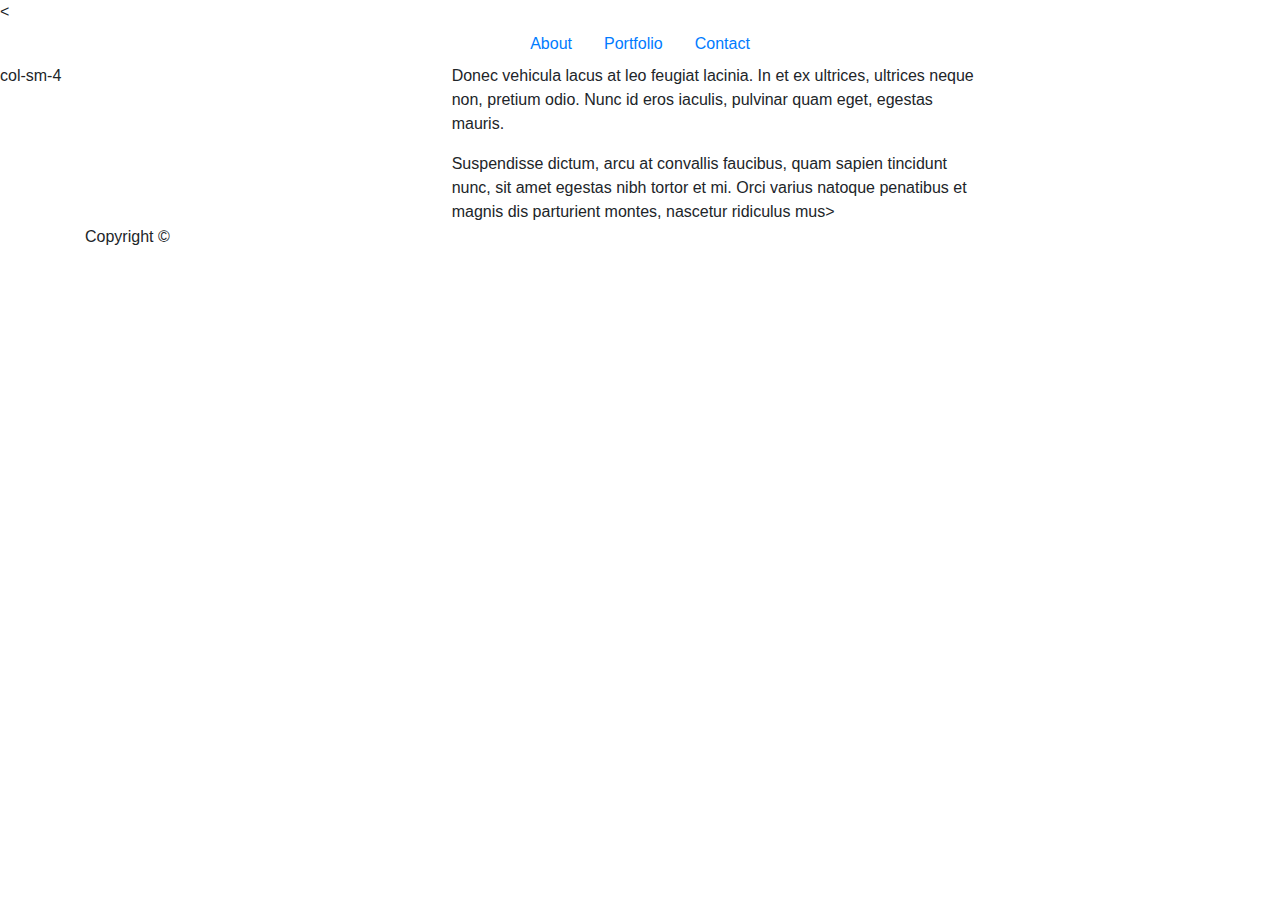
==== index.html @ 74c94ada "I am adding the update to the file index.html" ====
<<!DOCTYPE html>
<html lang="en">
<head>
<meta charset="UTF-8">
<meta name="viewport" content="width=device-width, initial-scale=1.0">
<meta http-equiv="X-UA-Compatible" content="ie=edge">
<link rel="stylesheet" href="https://cdnjs.cloudflare.com/ajax/libs/twitter-bootstrap/4.1.3/css/bootstrap.min.css">
<link rel="stylesheet" href="https://use.fontawesome.com/releases/v5.3.1/css/all.css">
<link rel="stylesheet" href="style.css">
<title>Title</title>
</head>
<body>
    
        <ul class="nav justify-content-center">
            <li class="nav-item">
              <a class="nav-link active" href="#">About</a>
            </li>
            <li class="nav-item">
              <a class="nav-link" href="#">Portfolio</a>
            </li>
            <li class="nav-item">
              <a class="nav-link" href="#">Contact</a>
            </li>
        </ul>
        
        <div class="row">
           
                  <div class="col-sm-4">col-sm-4</div>
                  <div class="col-sm-8"><div class="col-sm-8"><p>Donec vehicula lacus at leo feugiat lacinia. In et ex ultrices, ultrices neque non, pretium odio. Nunc id eros iaculis, pulvinar quam eget, egestas mauris.</p>Suspendisse dictum, arcu at convallis faucibus, quam sapien tincidunt nunc, sit amet egestas nibh tortor et mi. Orci varius natoque penatibus et magnis dis parturient montes, nascetur ridiculus mus><div class="col">
                </div>
          
          </div>
                
              </div>
              
              </div>
                  
         
        <footer>
          <div class="container">
            Copyright &copy; 
          </div>
        </footer>
      </body>
      
      </html>
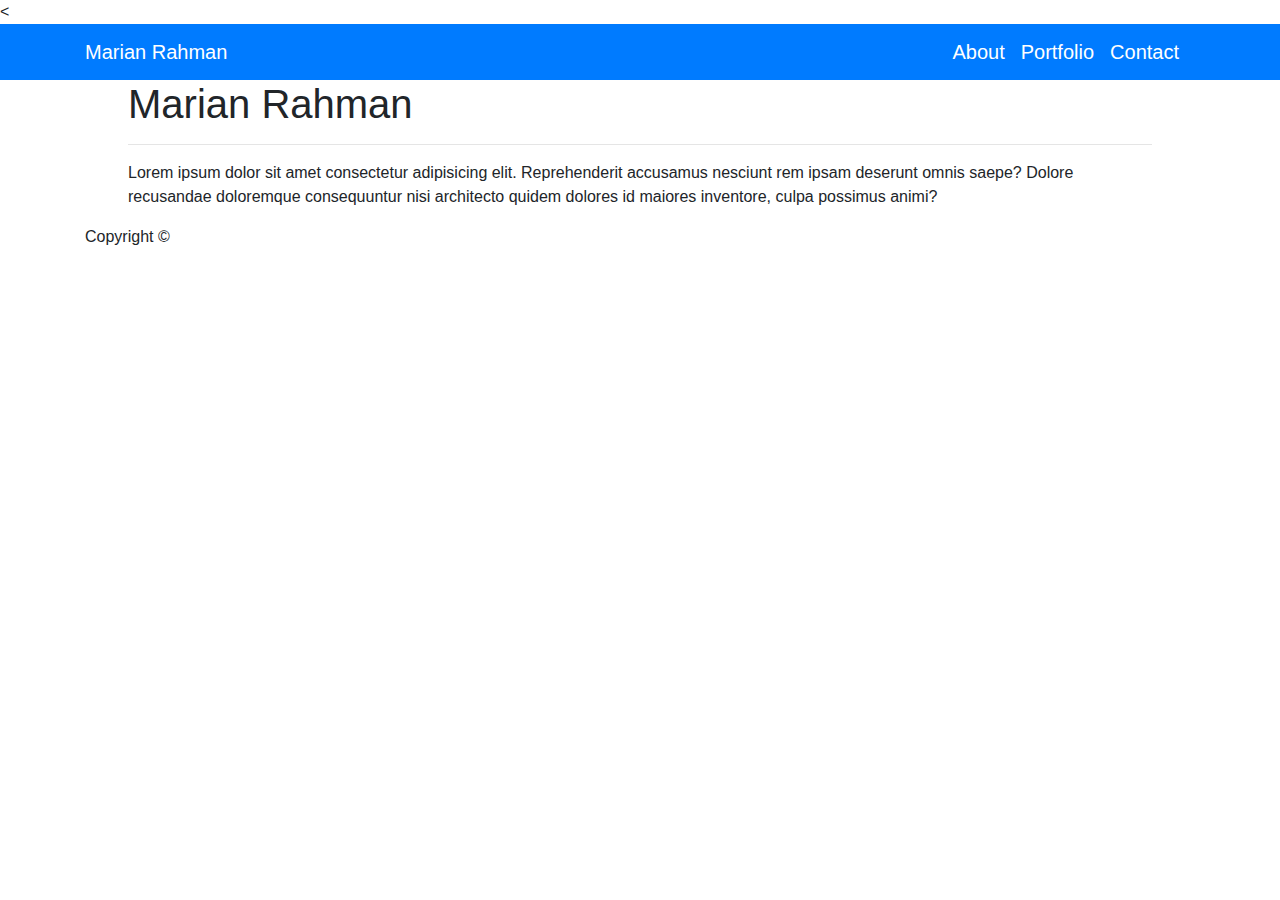
==== commit e3f2d4f2: "Modified index, contact, portfolio" ====
--- a/index.html
+++ b/index.html
@@ -10,30 +10,31 @@
 <title>Title</title>
 </head>
 <body>
-    
-        <ul class="nav justify-content-center">
-            <li class="nav-item">
-              <a class="nav-link active" href="#">About</a>
-            </li>
-            <li class="nav-item">
-              <a class="nav-link" href="#">Portfolio</a>
-            </li>
-            <li class="nav-item">
-              <a class="nav-link" href="#">Contact</a>
-            </li>
-        </ul>
-        
-        <div class="row">
-           
-                  <div class="col-sm-4">col-sm-4</div>
-                  <div class="col-sm-8"><div class="col-sm-8"><p>Donec vehicula lacus at leo feugiat lacinia. In et ex ultrices, ultrices neque non, pretium odio. Nunc id eros iaculis, pulvinar quam eget, egestas mauris.</p>Suspendisse dictum, arcu at convallis faucibus, quam sapien tincidunt nunc, sit amet egestas nibh tortor et mi. Orci varius natoque penatibus et magnis dis parturient montes, nascetur ridiculus mus><div class="col">
-                </div>
-          
+  <nav class="navbar navbar-dark bg-primary">
+         <div class="container">
+
+           <a class="navbar-brand active" href="#">Marian Rahman</a>
+           <ul class="nav justify-content-end">
+             <li class="nav-item">
+               <a class="navbar-brand active" href="#">About</a>
+              </li>
+              <li class="nav-item">
+                <a class="navbar-brand" href="#">Portfolio</a>
+              </li>
+              <li class="nav-item">
+                <a class="navbar-brand" href="#">Contact</a>
+              </li>
+            </ul>
           </div>
-                
-              </div>
-              
-              </div>
+          </nav>
+      
+<div class="mainContainer">
+  <h1>Marian Rahman</h1>
+  <hr>
+  <img src="" alt="">
+  <p>Lorem ipsum dolor sit amet consectetur adipisicing elit. Reprehenderit accusamus nesciunt rem ipsam deserunt omnis saepe? Dolore recusandae doloremque consequuntur nisi architecto quidem dolores id maiores inventore, culpa possimus animi?</p>
+</div>
+
                   
          
         <footer>
--- a/style.css
+++ b/style.css
@@ -0,0 +1,9 @@
+.container{
+  widows: 80%;
+  margin: 0 auto;
+}
+
+.mainContainer {
+  width: 80%;
+  margin: 0 auto;
+}
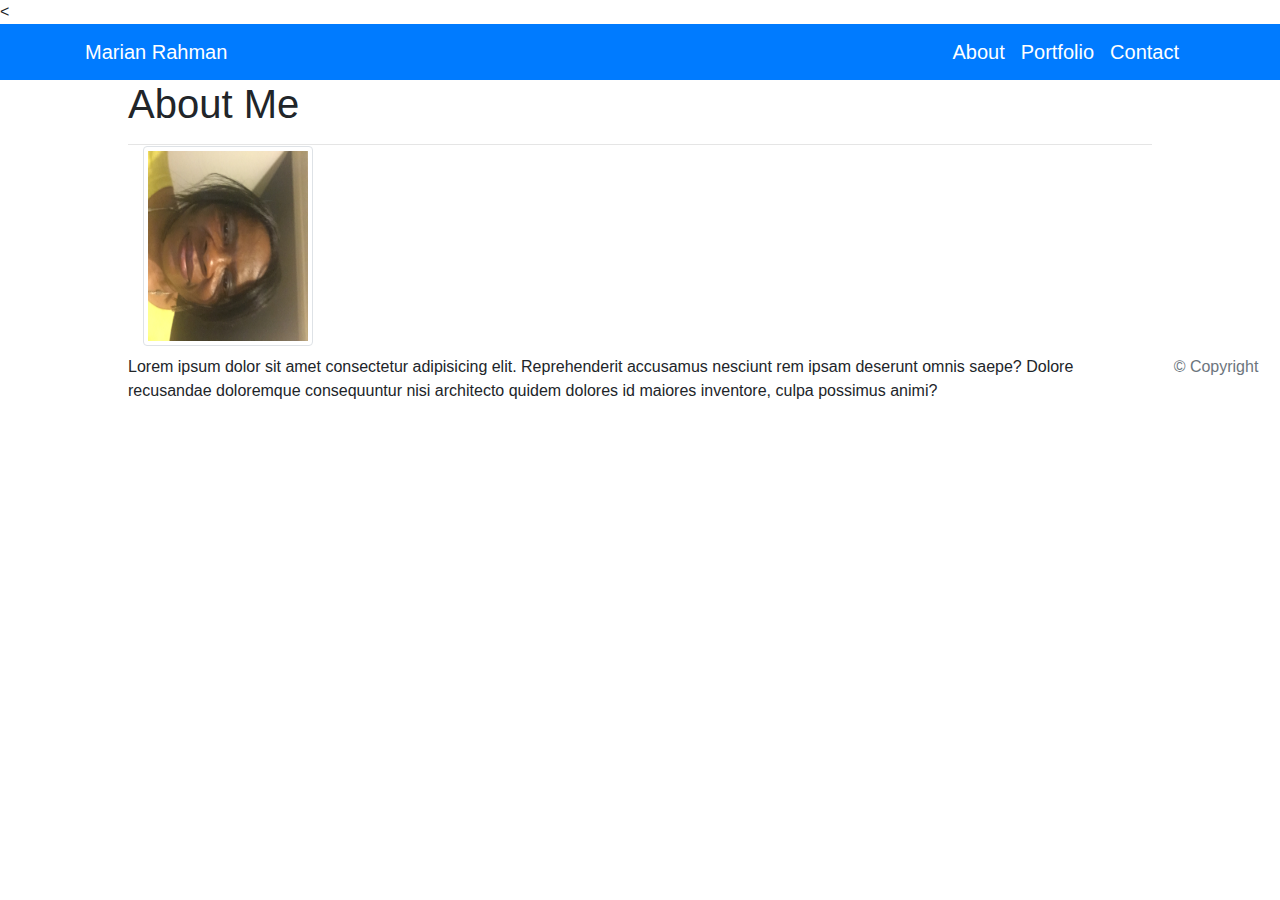
==== commit 1a1bafaa: "Updated index.html" ====
--- a/index.html
+++ b/index.html
@@ -29,17 +29,17 @@
           </nav>
       
 <div class="mainContainer">
-  <h1>Marian Rahman</h1>
+  <h1>About Me</h1>
   <hr>
-  <img src="" alt="">
-  <p>Lorem ipsum dolor sit amet consectetur adipisicing elit. Reprehenderit accusamus nesciunt rem ipsam deserunt omnis saepe? Dolore recusandae doloremque consequuntur nisi architecto quidem dolores id maiores inventore, culpa possimus animi?</p>
+  <img src="./img/myphoto.JPG" alt="My Photo" class="myPhoto img-thumbnail"><br/><br/>
+    <p class="floatPara" >Lorem ipsum dolor sit amet consectetur adipisicing elit. Reprehenderit accusamus nesciunt rem ipsam deserunt omnis saepe? Dolore recusandae doloremque consequuntur nisi architecto quidem dolores id maiores inventore, culpa possimus animi?</p>
 </div>
 
                   
          
-        <footer>
-          <div class="container">
-            Copyright &copy; 
+        <footer class = "footer">
+          <div class="two-toned-footer-color">
+           <p class="text-muted text-muted-footer text-center">&copy; Copyright</p>  
           </div>
         </footer>
       </body>
--- a/style.css
+++ b/style.css
@@ -7,3 +7,13 @@
   width: 80%;
   margin: 0 auto;
 }
+
+.myPhoto {
+  transform: rotate(90deg);
+  width: 200px;
+  height: 170px;
+}
+
+.floatPara{
+  float:left;
+}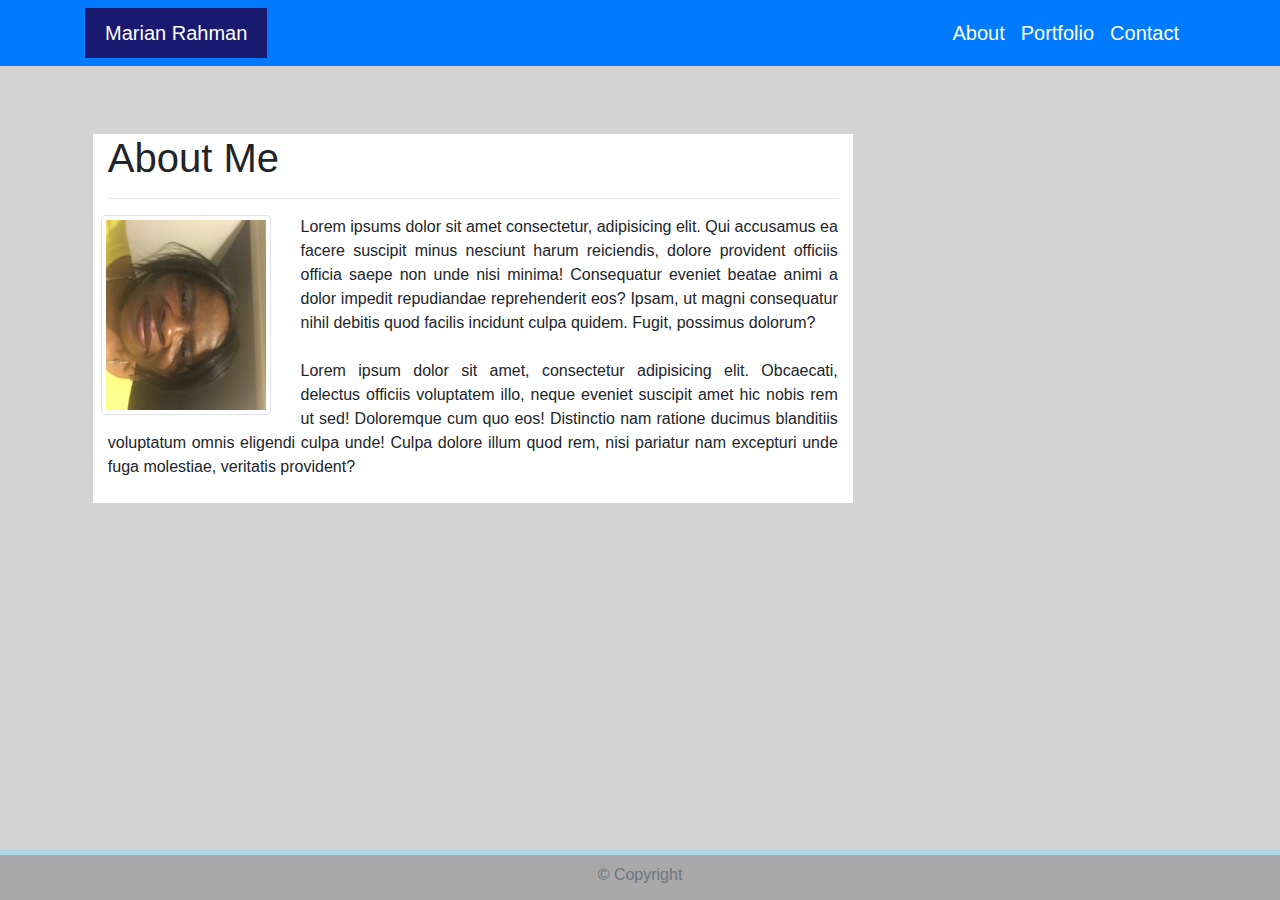
==== commit bf1e4f0d: "modified contact, index and style" ====
--- a/index.html
+++ b/index.html
@@ -1,47 +1,55 @@
-<<!DOCTYPE html>
-<html lang="en">
-<head>
-<meta charset="UTF-8">
-<meta name="viewport" content="width=device-width, initial-scale=1.0">
-<meta http-equiv="X-UA-Compatible" content="ie=edge">
-<link rel="stylesheet" href="https://cdnjs.cloudflare.com/ajax/libs/twitter-bootstrap/4.1.3/css/bootstrap.min.css">
-<link rel="stylesheet" href="https://use.fontawesome.com/releases/v5.3.1/css/all.css">
-<link rel="stylesheet" href="style.css">
-<title>Title</title>
-</head>
-<body>
-  <nav class="navbar navbar-dark bg-primary">
-         <div class="container">
+<!DOCTYPE html>
+  <html lang="en">
 
-           <a class="navbar-brand active" href="#">Marian Rahman</a>
-           <ul class="nav justify-content-end">
-             <li class="nav-item">
-               <a class="navbar-brand active" href="#">About</a>
-              </li>
-              <li class="nav-item">
-                <a class="navbar-brand" href="#">Portfolio</a>
-              </li>
-              <li class="nav-item">
-                <a class="navbar-brand" href="#">Contact</a>
-              </li>
-            </ul>
-          </div>
-          </nav>
-      
-<div class="mainContainer">
-  <h1>About Me</h1>
-  <hr>
-  <img src="./img/myphoto.JPG" alt="My Photo" class="myPhoto img-thumbnail"><br/><br/>
-    <p class="floatPara" >Lorem ipsum dolor sit amet consectetur adipisicing elit. Reprehenderit accusamus nesciunt rem ipsam deserunt omnis saepe? Dolore recusandae doloremque consequuntur nisi architecto quidem dolores id maiores inventore, culpa possimus animi?</p>
-</div>
+  <head>
+    <meta charset="UTF-8">
+    <meta name="viewport" content="width=device-width, initial-scale=1.0">
+    <meta http-equiv="X-UA-Compatible" content="ie=edge">
+    <link rel="stylesheet" href="https://cdnjs.cloudflare.com/ajax/libs/twitter-bootstrap/4.1.3/css/bootstrap.min.css">
+    <link rel="stylesheet" href="https://use.fontawesome.com/releases/v5.3.1/css/all.css">
+    <link rel="stylesheet" href="style.css">
+    <title>Title</title>
+  </head>
 
-                  
-         
-        <footer class = "footer">
-          <div class="two-toned-footer-color">
-           <p class="text-muted text-muted-footer text-center">&copy; Copyright</p>  
-          </div>
-        </footer>
-      </body>
-      
-      </html>+  <body>
+    <nav class="navbar navbar-dark bg-primary">
+      <div class="container">
+
+        <a class="navbar-brand active myName" href="index.html">Marian Rahman</a>
+        <ul class="nav justify-content-end">
+          <li class="nav-item">
+            <a class="navbar-brand active" href="index.html">About</a>
+          </li>
+          <li class="nav-item">
+            <a class="navbar-brand" href="portfolio.html">Portfolio</a>
+          </li>
+          <li class="nav-item">
+            <a class="navbar-brand" href="contact.html">Contact</a>
+          </li>
+        </ul>
+      </div>
+    </nav>
+
+    <div class="container">
+      <section class="row">
+        <div class="col-md-8">
+          <h1>About Me</h1>
+          <hr>
+          <img src="./img/myphoto.JPG" alt="My Photo" class="myPhoto img-thumbnail float-left">
+          <p class="text-justify">Lorem ipsums dolor sit amet consectetur, adipisicing elit. Qui accusamus ea facere suscipit minus nesciunt harum reiciendis, dolore provident officiis officia saepe non unde nisi minima! Consequatur eveniet beatae animi a dolor impedit repudiandae reprehenderit eos? Ipsam, ut magni consequatur nihil debitis quod facilis incidunt culpa quidem. Fugit, possimus dolorum?</p>
+          <p class="text-justify">Lorem ipsum dolor sit amet, consectetur adipisicing elit. Obcaecati, delectus officiis voluptatem illo, neque eveniet suscipit amet hic nobis rem ut sed! Doloremque cum quo eos! Distinctio nam ratione ducimus blanditiis voluptatum omnis eligendi culpa unde! Culpa dolore illum quod rem, nisi pariatur nam excepturi unde fuga molestiae, veritatis provident?</p>
+          
+        </div>
+      </section>
+    </div>
+
+
+
+    <footer class="footer">
+      <div class="two-toned-footer-color">
+        <p class="text-muted text-muted-footer text-center">&copy; Copyright</p>
+      </div>
+    </footer>
+  </body>
+
+  </html>--- a/style.css
+++ b/style.css
@@ -1,10 +1,13 @@
+body {
+background: lightgray;
+}
+
+p {
+margin: 0 0 1.5rem 0;
+}
+
 .container{
   widows: 80%;
-  margin: 0 auto;
-}
-
-.mainContainer {
-  width: 80%;
   margin: 0 auto;
 }
 
@@ -12,8 +15,30 @@
   transform: rotate(90deg);
   width: 200px;
   height: 170px;
+  margin: 2% 2% 2% -3%;
 }
 
-.floatPara{
-  float:left;
-}+.myName{
+  background: midnightblue;
+  padding:  10px 20px;
+}
+
+.footer{
+  position: fixed;
+  bottom: 0;
+  width: 100%;
+  height: 50px;
+  background: darkgray;
+  border-top: 5px solid lightblue;
+  } 
+
+  .text-center {
+    line-height: 2.5;
+  }
+
+  .col-md-8 {
+  background: white;
+  margin: 6% 0 0 2%;
+  }
+
+
